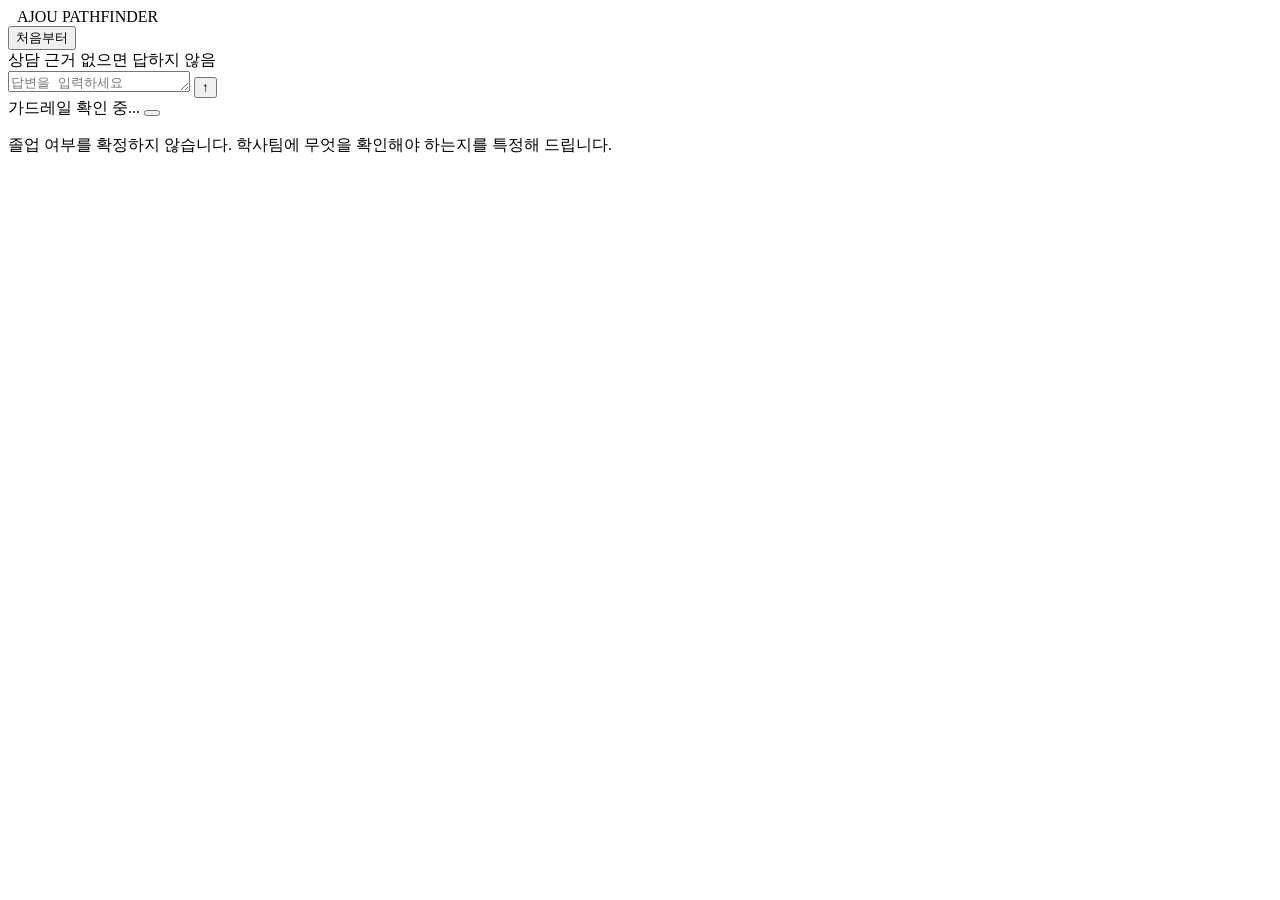
==== app/static/dashboard.html @ b80324ed "Merge pull request #1 from rudfla0312/design-update landing/upload 디자인 톤 통일 + 애니메이션 추가  PR이 2026-08-" ====
<!doctype html>
<html lang="ko">
<head>
  <meta charset="utf-8" />
  <meta name="viewport" content="width=device-width, initial-scale=1" />
  <title>AJOU Pathfinder — 로드맵</title>
  <link rel="stylesheet" href="/css/style.css" />
</head>
<body>
  <header class="app-header">
    <div class="brand">
      <a href="/index.html" style="display:flex;align-items:center;gap:9px;color:inherit;text-decoration:none">
        <img src="/ajou-logo.svg" alt="" class="brand-logo" />
        <span class="brand-name">AJOU PATHFINDER</span>
      </a>
      <span class="header-context" id="headerContext"></span>
    </div>
    <div class="header-right">
      <button class="btn-ghost" id="restartBtn">처음부터</button>
    </div>
  </header>

  <main class="dashboard-grid">
    <section class="col" id="statusCol">
      <div class="card" id="creditCard"></div>
      <div class="card" id="competencyCard"></div>
    </section>

    <section class="col" id="roadmapCol">
      <div class="card" id="roadmapCard"></div>
    </section>

    <section class="col chat-col">
      <div class="card" id="chatCard">
        <div class="chat-head">상담 <span class="sub">근거 없으면 답하지 않음</span></div>
        <div class="chat-messages" id="chatMessages"></div>
        <div class="chat-chips" id="chatChips"></div>
        <div class="chat-input-row">
          <textarea id="chatInput" placeholder="답변을 입력하세요" rows="1"></textarea>
          <button id="chatSend">↑</button>
        </div>
        <div class="guardrail-status">
          <span id="guardrailLabel">가드레일 확인 중...</span>
          <button class="toggle-switch" id="guardrailToggle"></button>
        </div>
        <p class="disclaimer">
          졸업 여부를 확정하지 않습니다. 학사팀에 무엇을 확인해야 하는지를 특정해 드립니다.
        </p>
      </div>
    </section>
  </main>

  <script src="/js/dashboard.js"></script>
</body>
</html>
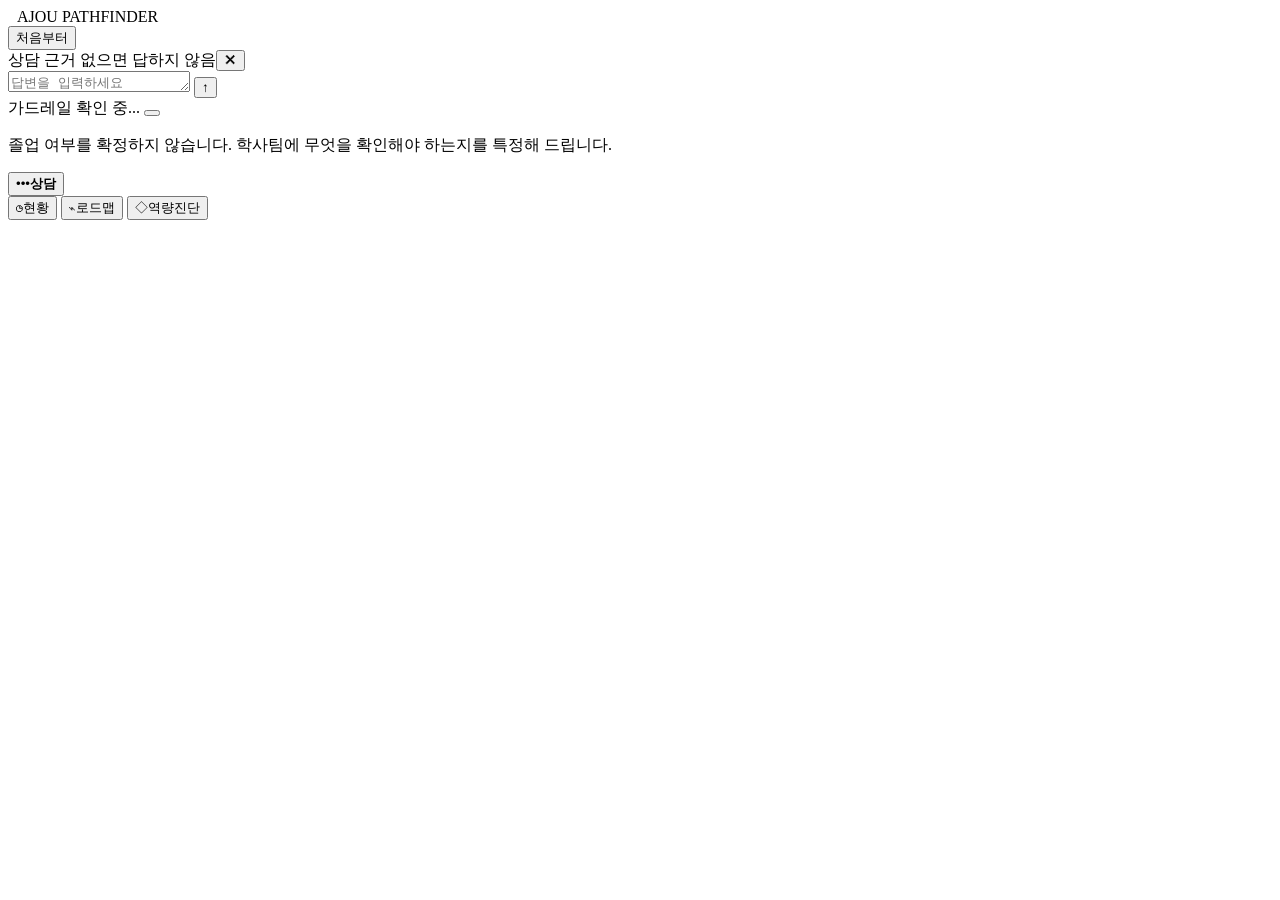
==== commit 3899abb4: "8/24 update" ====
--- a/app/static/dashboard.html
+++ b/app/static/dashboard.html
@@ -32,7 +32,7 @@
 
     <section class="col chat-col">
       <div class="card" id="chatCard">
-        <div class="chat-head">상담 <span class="sub">근거 없으면 답하지 않음</span></div>
+        <div class="chat-head">상담 <span class="sub">근거 없으면 답하지 않음</span><button class="chat-close" id="chatClose" aria-label="상담 닫기">✕</button></div>
         <div class="chat-messages" id="chatMessages"></div>
         <div class="chat-chips" id="chatChips"></div>
         <div class="chat-input-row">
@@ -50,6 +50,13 @@
     </section>
   </main>
 
+  <button class="chat-fab" id="chatFab" aria-label="상담 열기"><span class="chat-fab-dots" aria-hidden="true">•••</span><strong>상담</strong></button>
+  <nav class="mobile-tabbar" aria-label="대시보드 탐색">
+    <button type="button" class="is-active" data-mobile-tab="status"><span>◷</span>현황</button>
+    <button type="button" data-mobile-tab="roadmap"><span>⌁</span>로드맵</button>
+    <button type="button" data-mobile-tab="skills"><span>◇</span>역량진단</button>
+  </nav>
+
   <script src="/js/dashboard.js"></script>
 </body>
 </html>
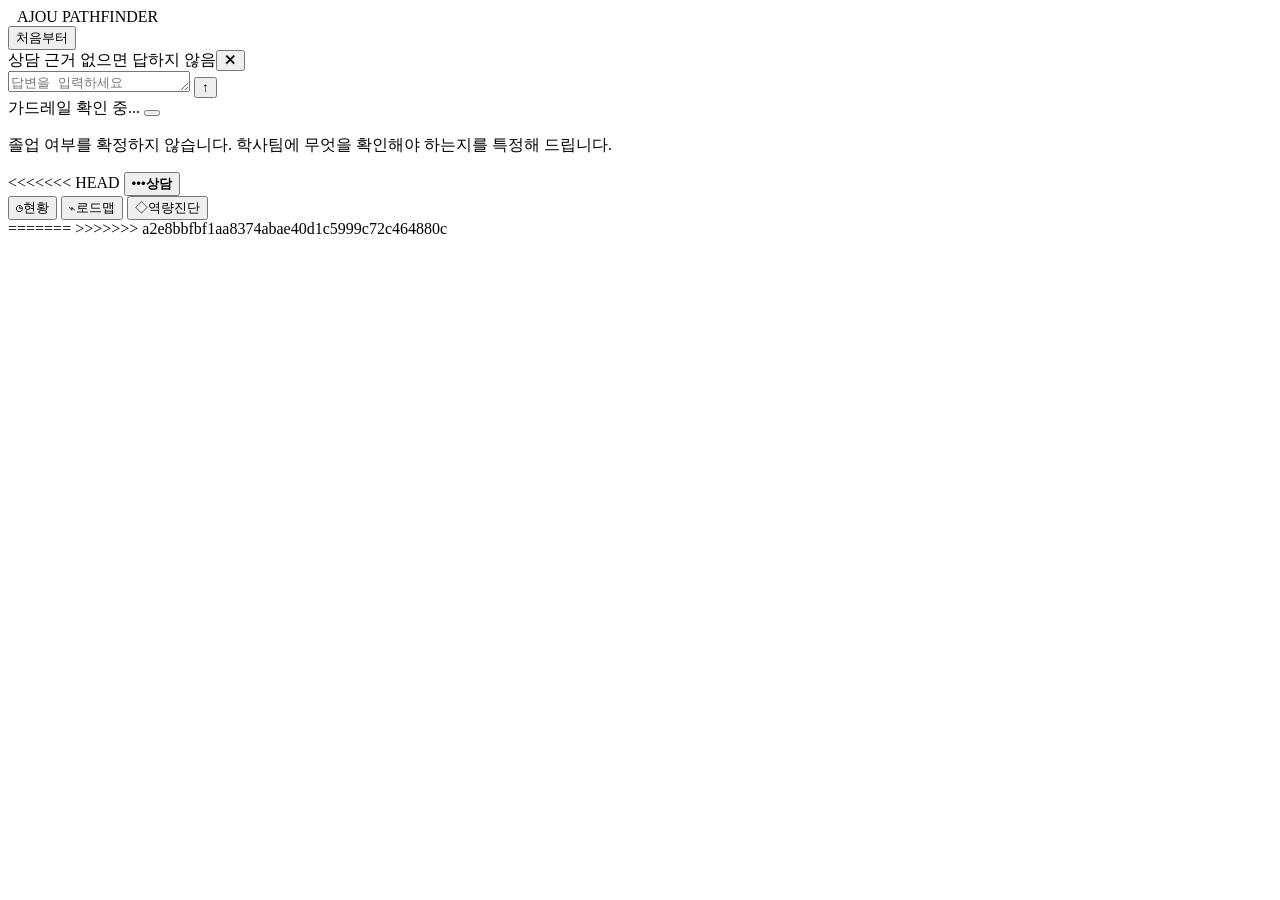
==== commit fbebfb4f: "8/25 1st" ====
--- a/app/static/dashboard.html
+++ b/app/static/dashboard.html
@@ -17,6 +17,7 @@
     </div>
     <div class="header-right">
       <button class="btn-ghost" id="restartBtn">처음부터</button>
+      <div class="auth-slot" id="authSlot"></div>
     </div>
   </header>
 
@@ -50,6 +51,7 @@
     </section>
   </main>
 
+<<<<<<< HEAD
   <button class="chat-fab" id="chatFab" aria-label="상담 열기"><span class="chat-fab-dots" aria-hidden="true">•••</span><strong>상담</strong></button>
   <nav class="mobile-tabbar" aria-label="대시보드 탐색">
     <button type="button" class="is-active" data-mobile-tab="status"><span>◷</span>현황</button>
@@ -57,6 +59,23 @@
     <button type="button" data-mobile-tab="skills"><span>◇</span>역량진단</button>
   </nav>
 
+=======
+  <!-- 계정 드로어 — index.html/upload.html과 동일하되 [내 로드맵] 버튼은 없음
+       (이미 로드맵 화면이라 불필요, 2026-08-24 사용자 요청). -->
+  <div class="modal-overlay" id="drawerOverlay" hidden>
+    <aside class="side-drawer">
+      <button class="modal-close" id="drawerCloseBtn" aria-label="닫기">✕</button>
+      <div class="drawer-account">
+        <div class="drawer-avatar" id="drawerAvatar"></div>
+        <div class="drawer-name" id="drawerName"></div>
+        <div class="drawer-email" id="drawerEmail"></div>
+      </div>
+      <button class="drawer-logout" id="drawerLogoutBtn">로그아웃</button>
+    </aside>
+  </div>
+
+  <script src="/js/auth.js"></script>
+>>>>>>> a2e8bbfbf1aa8374abae40d1c5999c72c464880c
   <script src="/js/dashboard.js"></script>
 </body>
 </html>
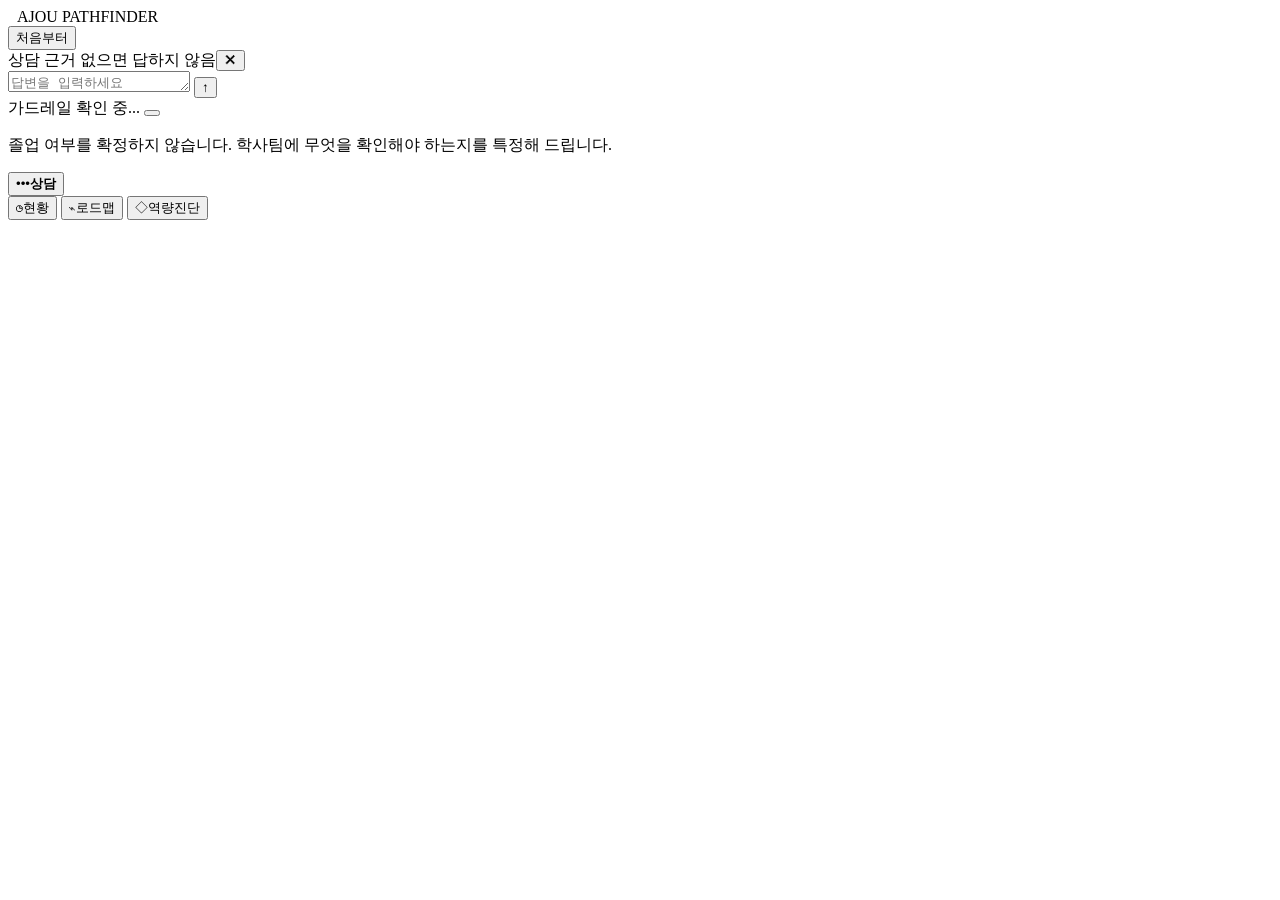
==== commit 3ba16ac9: "fix: resolve frontend conflicts and restore deployment" ====
--- a/app/static/dashboard.html
+++ b/app/static/dashboard.html
@@ -51,7 +51,6 @@
     </section>
   </main>
 
-<<<<<<< HEAD
   <button class="chat-fab" id="chatFab" aria-label="상담 열기"><span class="chat-fab-dots" aria-hidden="true">•••</span><strong>상담</strong></button>
   <nav class="mobile-tabbar" aria-label="대시보드 탐색">
     <button type="button" class="is-active" data-mobile-tab="status"><span>◷</span>현황</button>
@@ -59,7 +58,6 @@
     <button type="button" data-mobile-tab="skills"><span>◇</span>역량진단</button>
   </nav>
 
-=======
   <!-- 계정 드로어 — index.html/upload.html과 동일하되 [내 로드맵] 버튼은 없음
        (이미 로드맵 화면이라 불필요, 2026-08-24 사용자 요청). -->
   <div class="modal-overlay" id="drawerOverlay" hidden>
@@ -75,7 +73,6 @@
   </div>
 
   <script src="/js/auth.js"></script>
->>>>>>> a2e8bbfbf1aa8374abae40d1c5999c72c464880c
   <script src="/js/dashboard.js"></script>
 </body>
 </html>
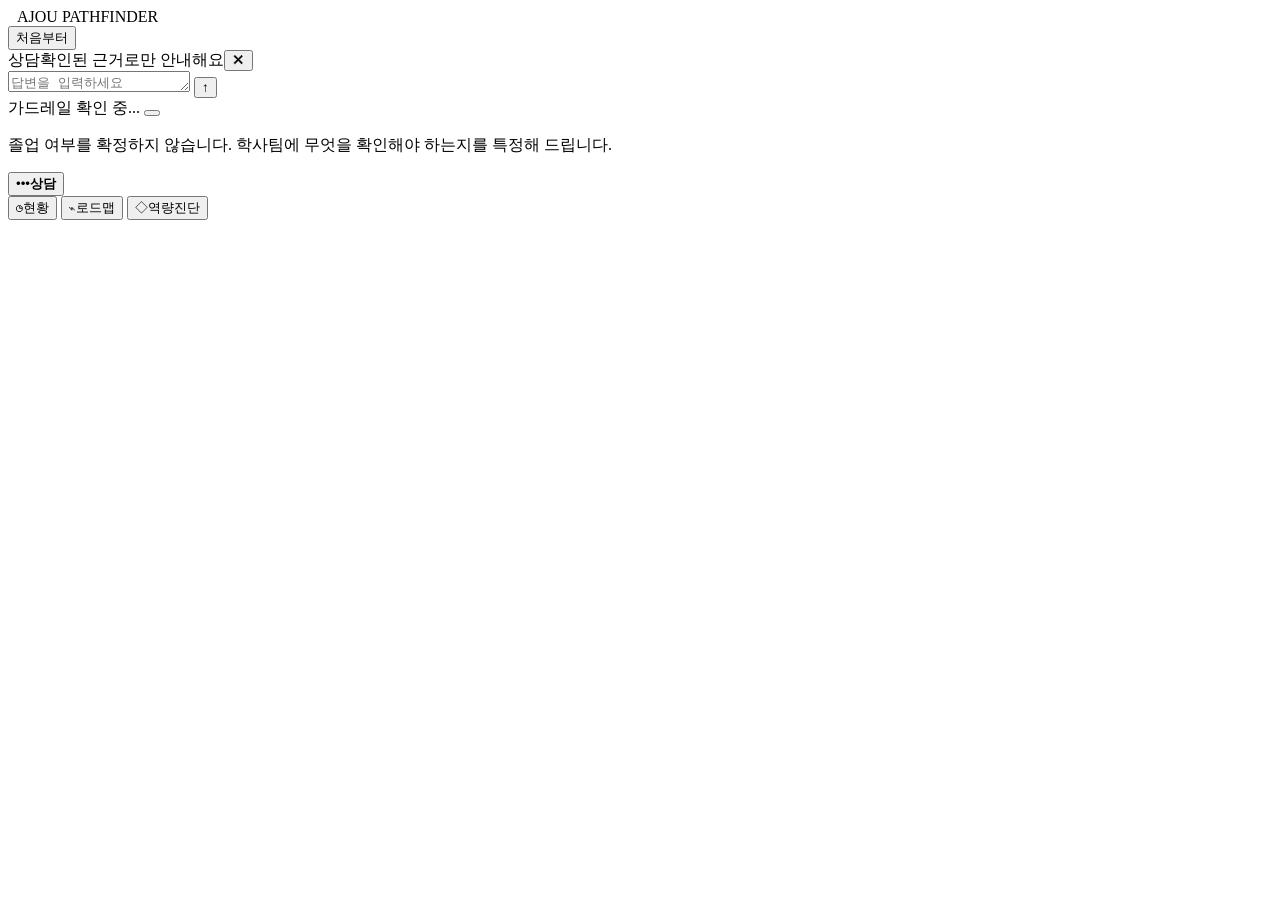
==== commit 56695781: "feat: refine desktop dashboard and floating chat" ====
--- a/app/static/dashboard.html
+++ b/app/static/dashboard.html
@@ -24,16 +24,20 @@
   <main class="dashboard-grid">
     <section class="col" id="statusCol">
       <div class="card" id="creditCard"></div>
-      <div class="card" id="competencyCard"></div>
     </section>
 
     <section class="col" id="roadmapCol">
       <div class="card" id="roadmapCard"></div>
     </section>
 
-    <section class="col chat-col">
+    <section class="col" id="competencyCol">
+      <div class="card" id="competencyCard"></div>
+    </section>
+  </main>
+
+  <section class="chat-col" id="chatPanel" role="dialog" aria-modal="false" aria-labelledby="chatTitle" aria-hidden="true">
       <div class="card" id="chatCard">
-        <div class="chat-head">상담 <span class="sub">근거 없으면 답하지 않음</span><button class="chat-close" id="chatClose" aria-label="상담 닫기">✕</button></div>
+        <div class="chat-head"><span id="chatTitle">상담</span><span class="sub">확인된 근거로만 안내해요</span><button class="chat-close" id="chatClose" aria-label="상담 닫기">✕</button></div>
         <div class="chat-messages" id="chatMessages"></div>
         <div class="chat-chips" id="chatChips"></div>
         <div class="chat-input-row">
@@ -48,10 +52,9 @@
           졸업 여부를 확정하지 않습니다. 학사팀에 무엇을 확인해야 하는지를 특정해 드립니다.
         </p>
       </div>
-    </section>
-  </main>
+  </section>
 
-  <button class="chat-fab" id="chatFab" aria-label="상담 열기"><span class="chat-fab-dots" aria-hidden="true">•••</span><strong>상담</strong></button>
+  <button class="chat-fab" id="chatFab" aria-label="상담 열기" aria-controls="chatPanel" aria-expanded="false"><span class="chat-fab-dots" aria-hidden="true">•••</span><strong>상담</strong></button>
   <nav class="mobile-tabbar" aria-label="대시보드 탐색">
     <button type="button" class="is-active" data-mobile-tab="status"><span>◷</span>현황</button>
     <button type="button" data-mobile-tab="roadmap"><span>⌁</span>로드맵</button>
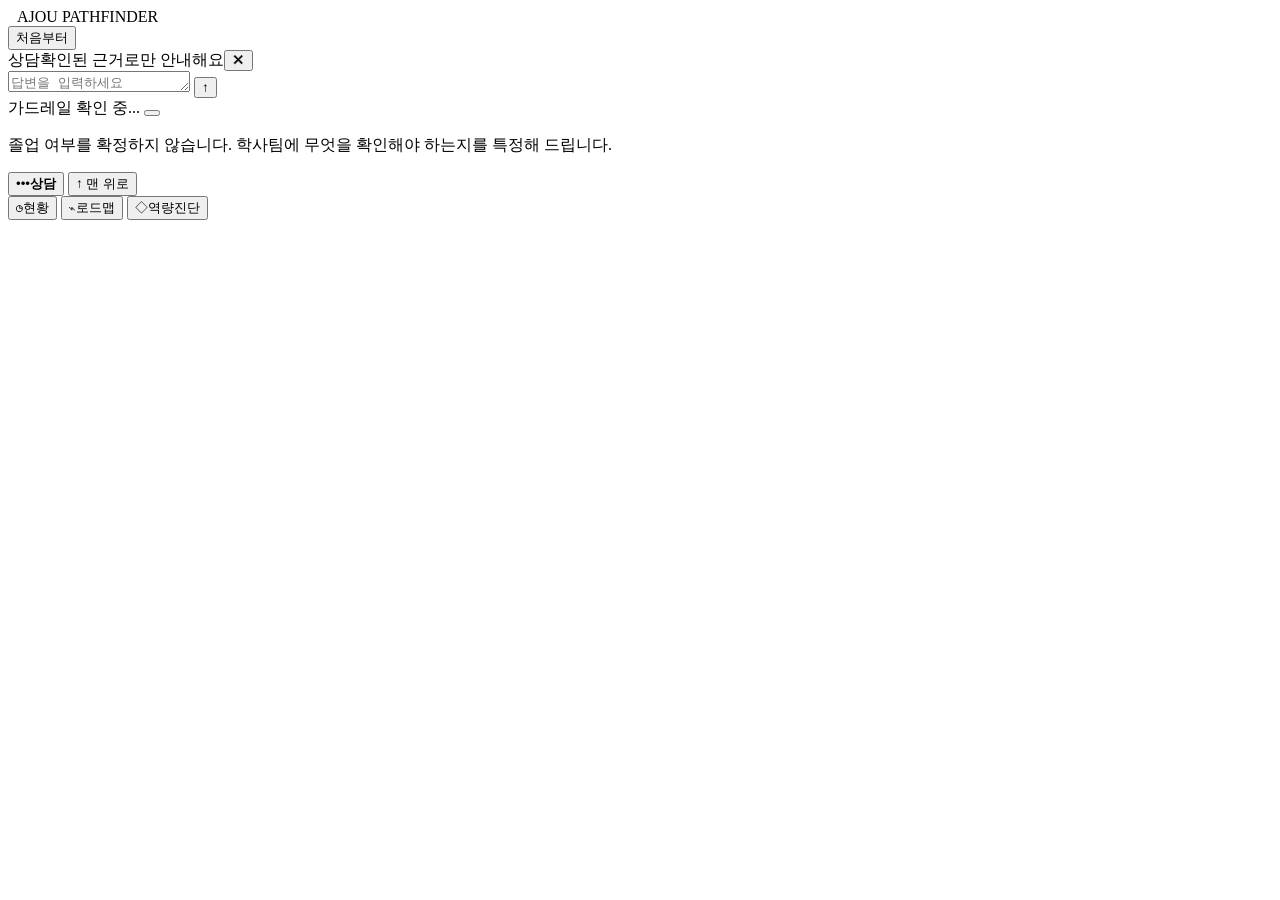
==== commit 92d422d9: "feat: improve roadmap navigation controls" ====
--- a/app/static/dashboard.html
+++ b/app/static/dashboard.html
@@ -55,6 +55,7 @@
   </section>
 
   <button class="chat-fab" id="chatFab" aria-label="상담 열기" aria-controls="chatPanel" aria-expanded="false"><span class="chat-fab-dots" aria-hidden="true">•••</span><strong>상담</strong></button>
+  <button class="scroll-top-btn" id="scrollTopBtn" type="button" aria-label="맨 위로 이동" aria-hidden="true" tabindex="-1"><span aria-hidden="true">↑</span> 맨 위로</button>
   <nav class="mobile-tabbar" aria-label="대시보드 탐색">
     <button type="button" class="is-active" data-mobile-tab="status"><span>◷</span>현황</button>
     <button type="button" data-mobile-tab="roadmap"><span>⌁</span>로드맵</button>
